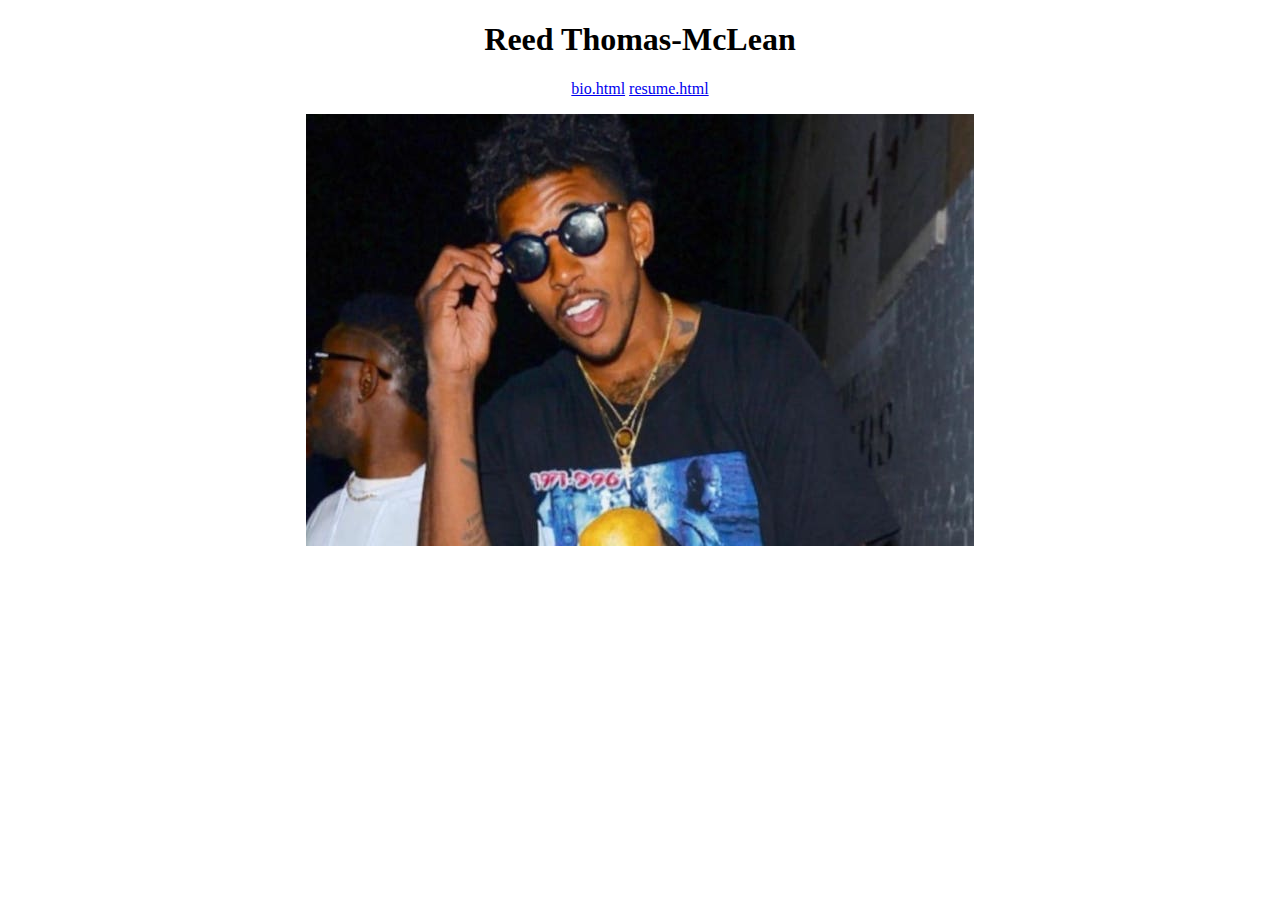
==== index.html @ 733eda83 "revised html" ====
<!DOCTYPE html>
<html>
	<head>
		<meta charset="UTF-8"> 
		<link href="style.css" rel="stylesheet" />
		<title> Reed's Index </title>
	</head>
	<body> 
		<h1> Reed Thomas-McLean </h1>
		<a href="bio.html">bio.html</a>
		<a href="resume.html">resume.html</a> 
		<p> <img class="profpic" src="nick-young.jpeg" alt="Profile Picture"> </p>
	</body>

</html>
---- style.css ----
body {
	font-family; "Times New Roman";
	font-family: 40px;
	color: Black;
}

h1 {
	font-family; "Times New Roman";
	font-family: 60px;
	color: Black;
}

.profpic {
	margin:auto;
}

html {
	text-align: center;
}
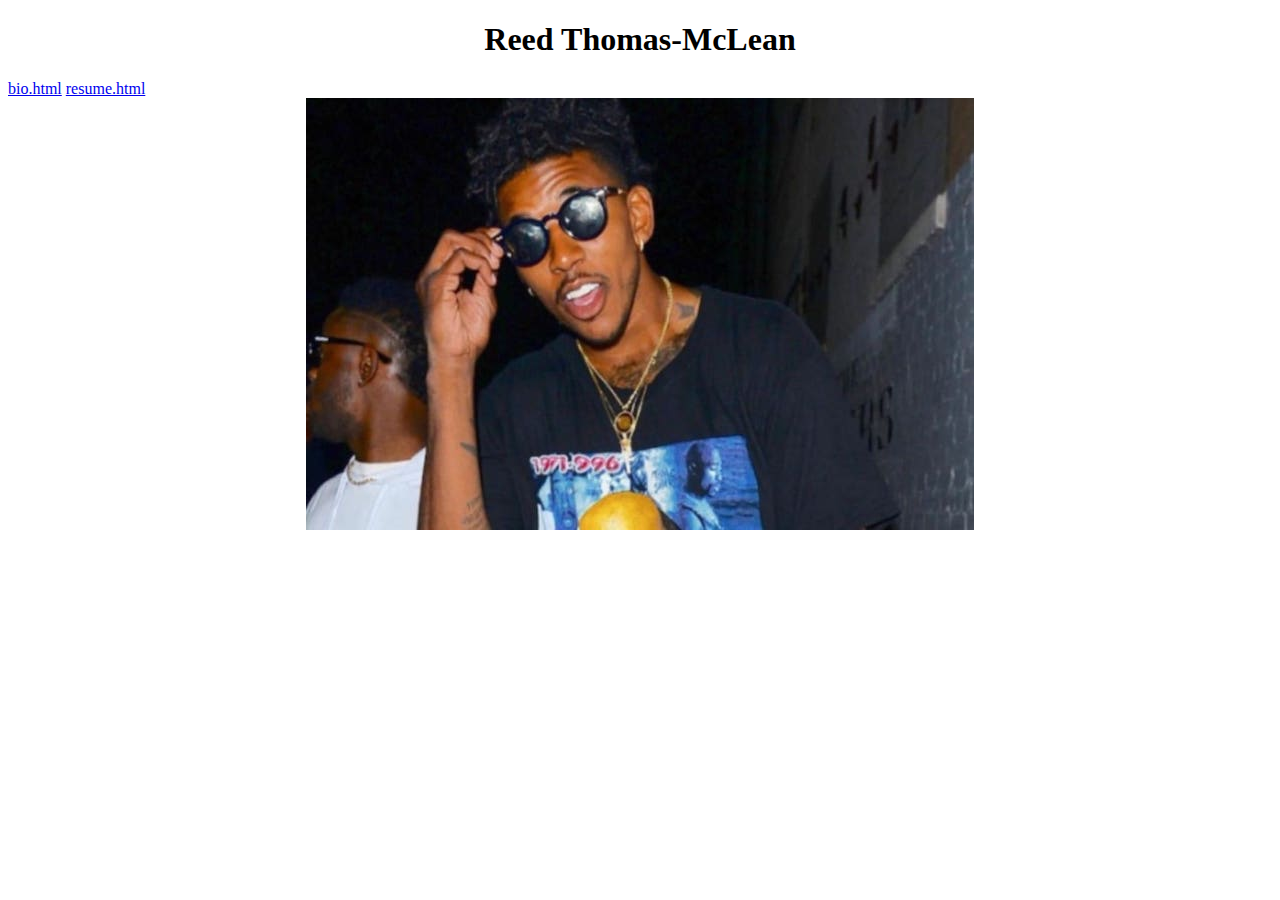
==== commit 2c8a60b6: "formatting image" ====
--- a/index.html
+++ b/index.html
@@ -9,7 +9,7 @@
 		<h1> Reed Thomas-McLean </h1>
 		<a href="bio.html">bio.html</a>
 		<a href="resume.html">resume.html</a> 
-		<p> <img class="profpic" src="nick-young.jpeg" alt="Profile Picture"> </p>
+		<div class="profpic"> <img src="nick-young.jpeg" alt="Profile Picture"> </div>
 	</body>
 
 </html>--- a/style.css
+++ b/style.css
@@ -8,12 +8,9 @@
 	font-family; "Times New Roman";
 	font-family: 60px;
 	color: Black;
+	text-align: center;
 }
 
 .profpic {
-	margin:auto;
+	text-align: center;
 }
-
-html {
-	text-align: center;
-}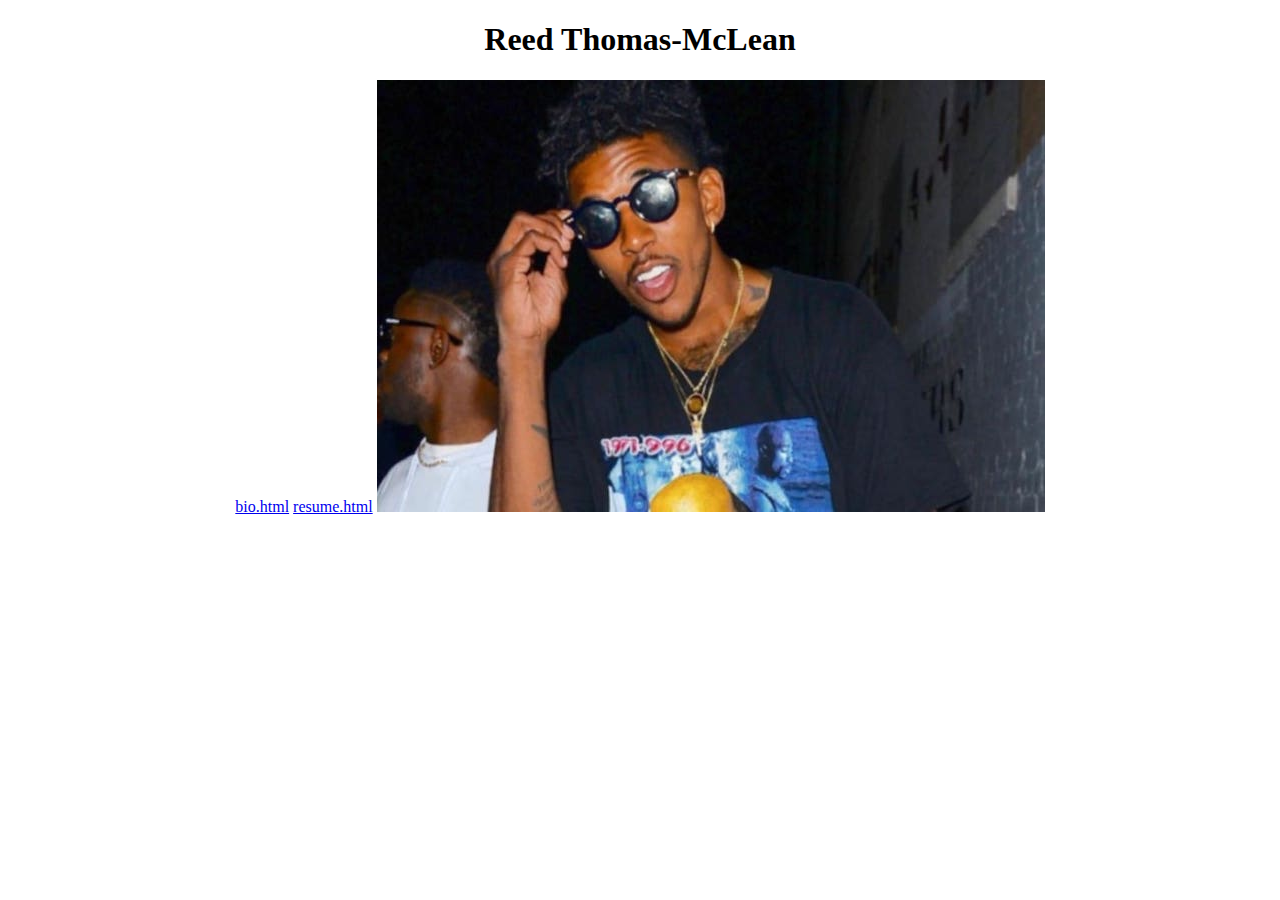
==== commit 835f2ebb: "more stylistic fine tuning" ====
--- a/index.html
+++ b/index.html
@@ -7,9 +7,9 @@
 	</head>
 	<body> 
 		<h1> Reed Thomas-McLean </h1>
-		<a href="bio.html">bio.html</a>
+		<div class="profpic"> <a href="bio.html">bio.html</a>
 		<a href="resume.html">resume.html</a> 
-		<div class="profpic"> <img src="nick-young.jpeg" alt="Profile Picture"> </div>
+		<img src="nick-young.jpeg" alt="Profile Picture"> </div>
 	</body>
 
 </html>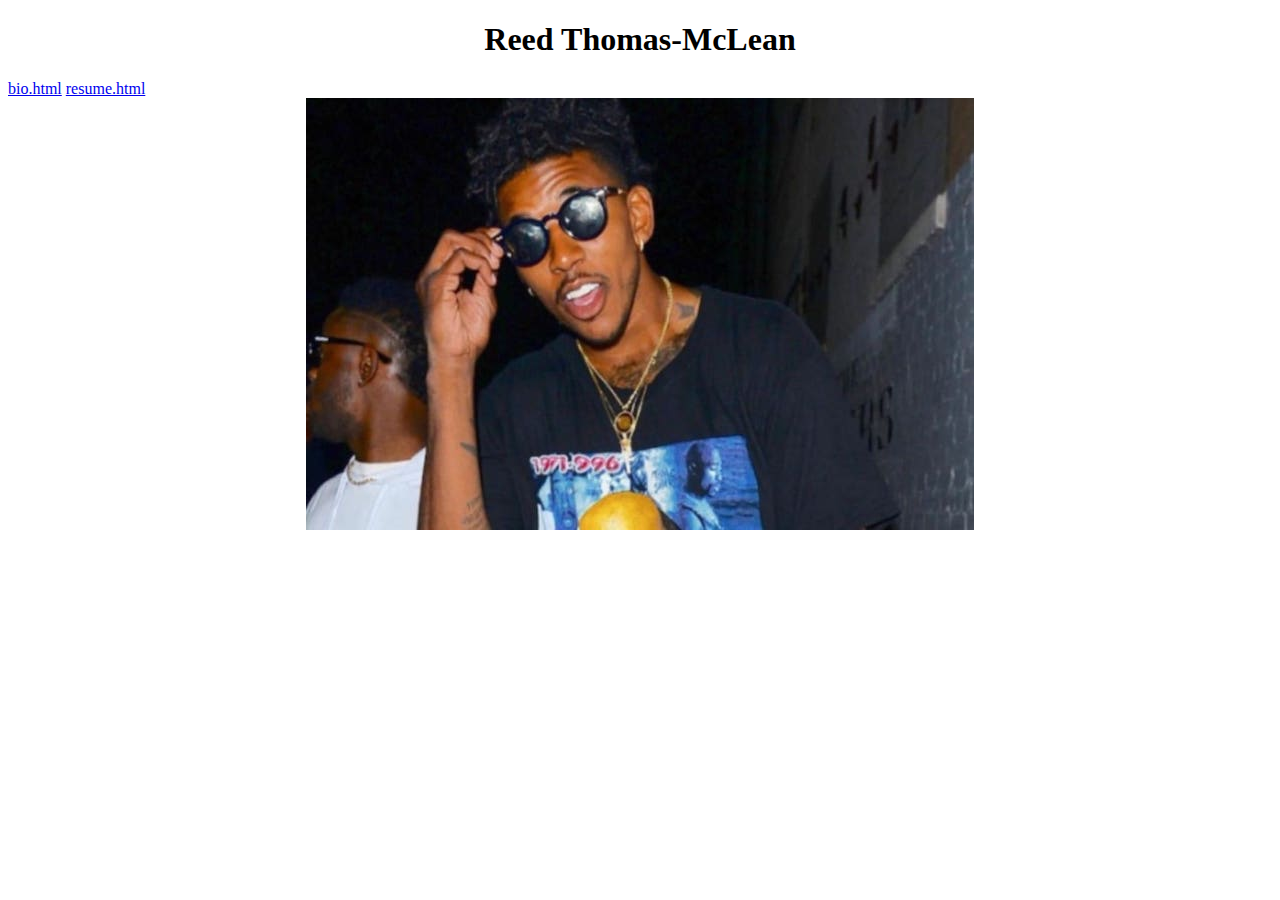
==== commit d5e15205: "more link fine tuning" ====
--- a/index.html
+++ b/index.html
@@ -7,9 +7,13 @@
 	</head>
 	<body> 
 		<h1> Reed Thomas-McLean </h1>
-		<div class="profpic"> <a href="bio.html">bio.html</a>
-		<a href="resume.html">resume.html</a> 
-		<img src="nick-young.jpeg" alt="Profile Picture"> </div>
+		<div class="linkform">
+			<a href="bio.html">bio.html</a>
+			<a href="resume.html">resume.html</a> 
+		</div>
+		<div class="profpic"> 
+			<img src="nick-young.jpeg" alt="Profile Picture"> 
+		</div>
 	</body>
 
 </html>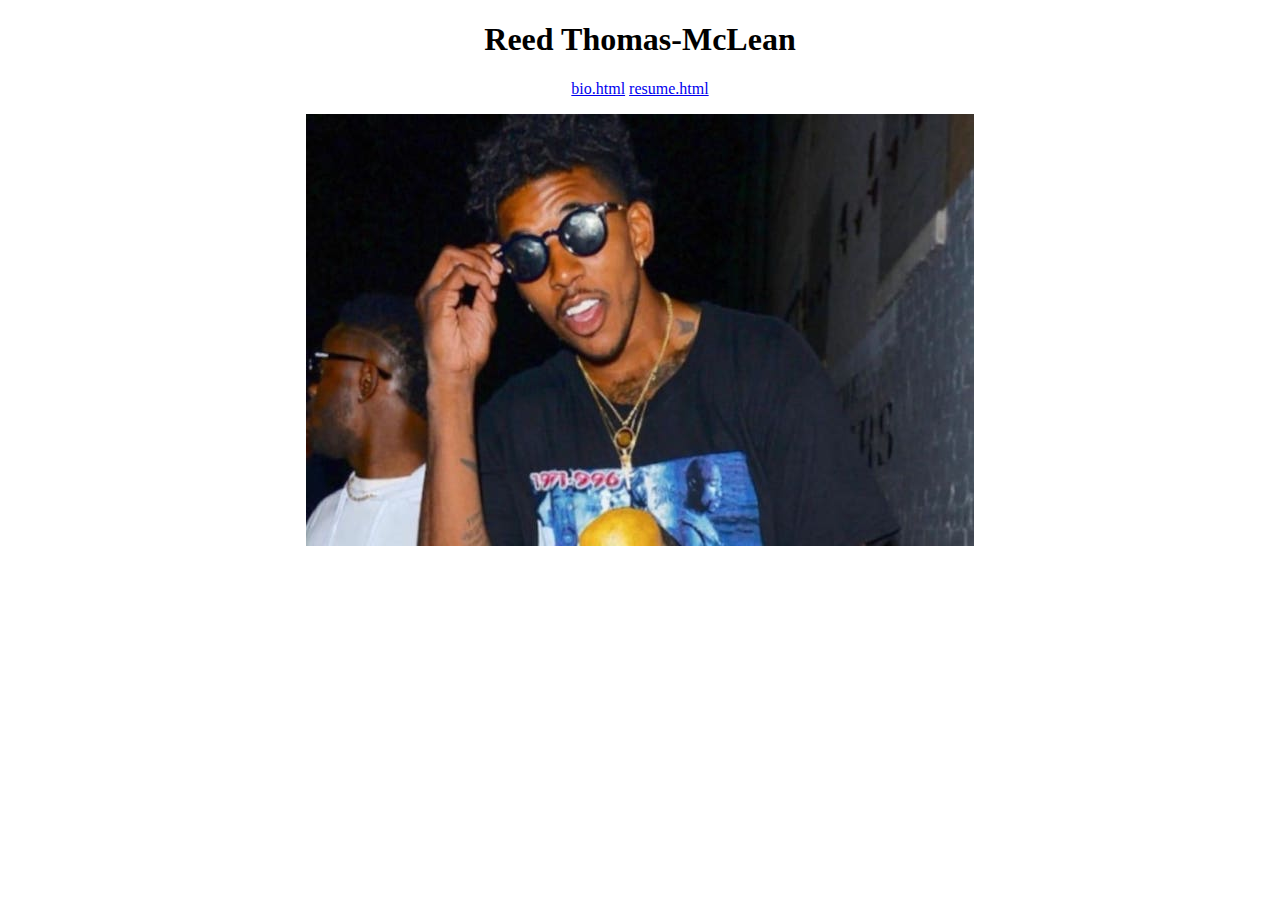
==== commit ef648ae8: "more link fine tuning" ====
--- a/index.html
+++ b/index.html
@@ -7,10 +7,10 @@
 	</head>
 	<body> 
 		<h1> Reed Thomas-McLean </h1>
-		<div class="linkform">
+		<p><div class="linkform">
 			<a href="bio.html">bio.html</a>
 			<a href="resume.html">resume.html</a> 
-		</div>
+		</div></p>
 		<div class="profpic"> 
 			<img src="nick-young.jpeg" alt="Profile Picture"> 
 		</div>
--- a/style.css
+++ b/style.css
@@ -14,3 +14,8 @@
 .profpic {
 	text-align: center;
 }
+
+.linkform {
+	text-align: center;
+	font-family; "Arial";
+}
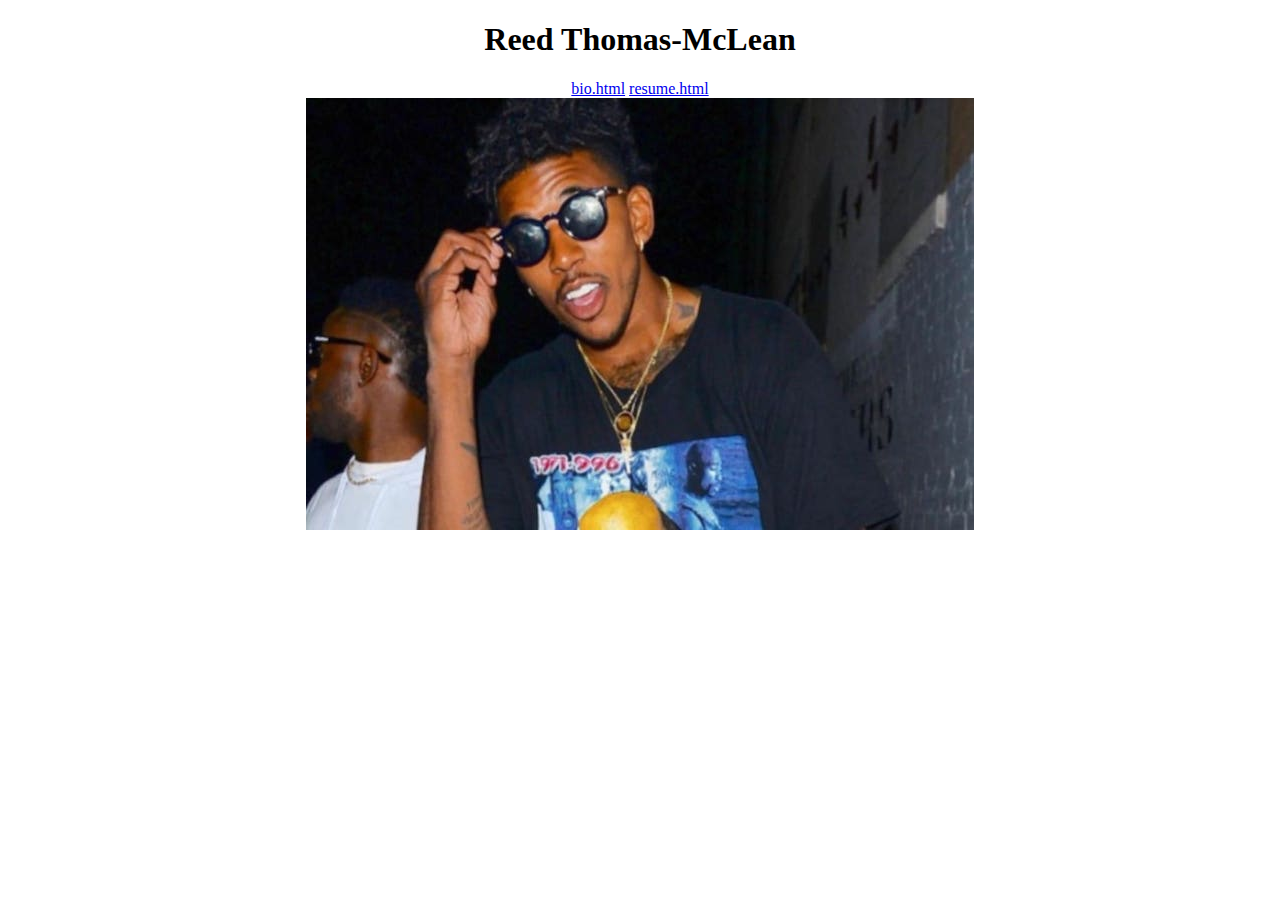
==== commit c7c2cd52: "without errors" ====
--- a/index.html
+++ b/index.html
@@ -7,10 +7,9 @@
 	</head>
 	<body> 
 		<h1> Reed Thomas-McLean </h1>
-		<p><div class="linkform">
+		<div class="linkform"> 
 			<a href="bio.html">bio.html</a>
-			<a href="resume.html">resume.html</a> 
-		</div></p>
+			<a href="resume.html">resume.html</a> </div>
 		<div class="profpic"> 
 			<img src="nick-young.jpeg" alt="Profile Picture"> 
 		</div>
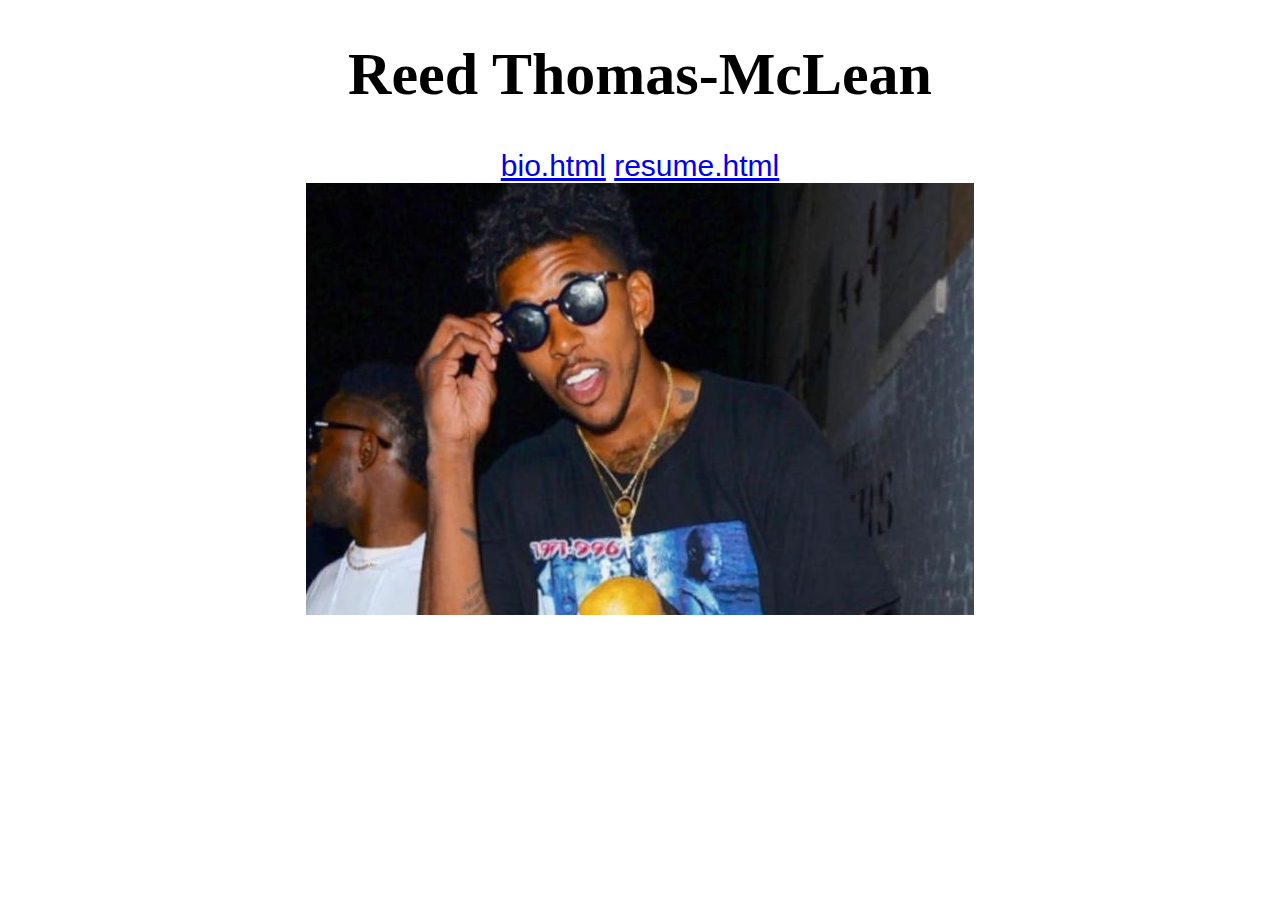
==== commit 10408f72: "version with comments" ====
--- a/index.html
+++ b/index.html
@@ -1,3 +1,4 @@
+<!-- Index page that has links to resume and biography-->
 <!DOCTYPE html>
 <html>
 	<head>
--- a/style.css
+++ b/style.css
@@ -1,14 +1,19 @@
 body {
-	font-family; "Times New Roman";
-	font-family: 40px;
+	font-family: "Times New Roman";
+	font-size: 20px;
 	color: Black;
 }
 
 h1 {
-	font-family; "Times New Roman";
-	font-family: 60px;
+	font-family: "Times New Roman";
+	font-size: 60px;
 	color: Black;
 	text-align: center;
+}
+
+h3 {
+	color: blue;
+	font-style: italic;
 }
 
 .profpic {
@@ -17,5 +22,6 @@
 
 .linkform {
 	text-align: center;
-	font-family; "Arial";
+	font-family: "Arial";
+	font-size: 30px;
 }
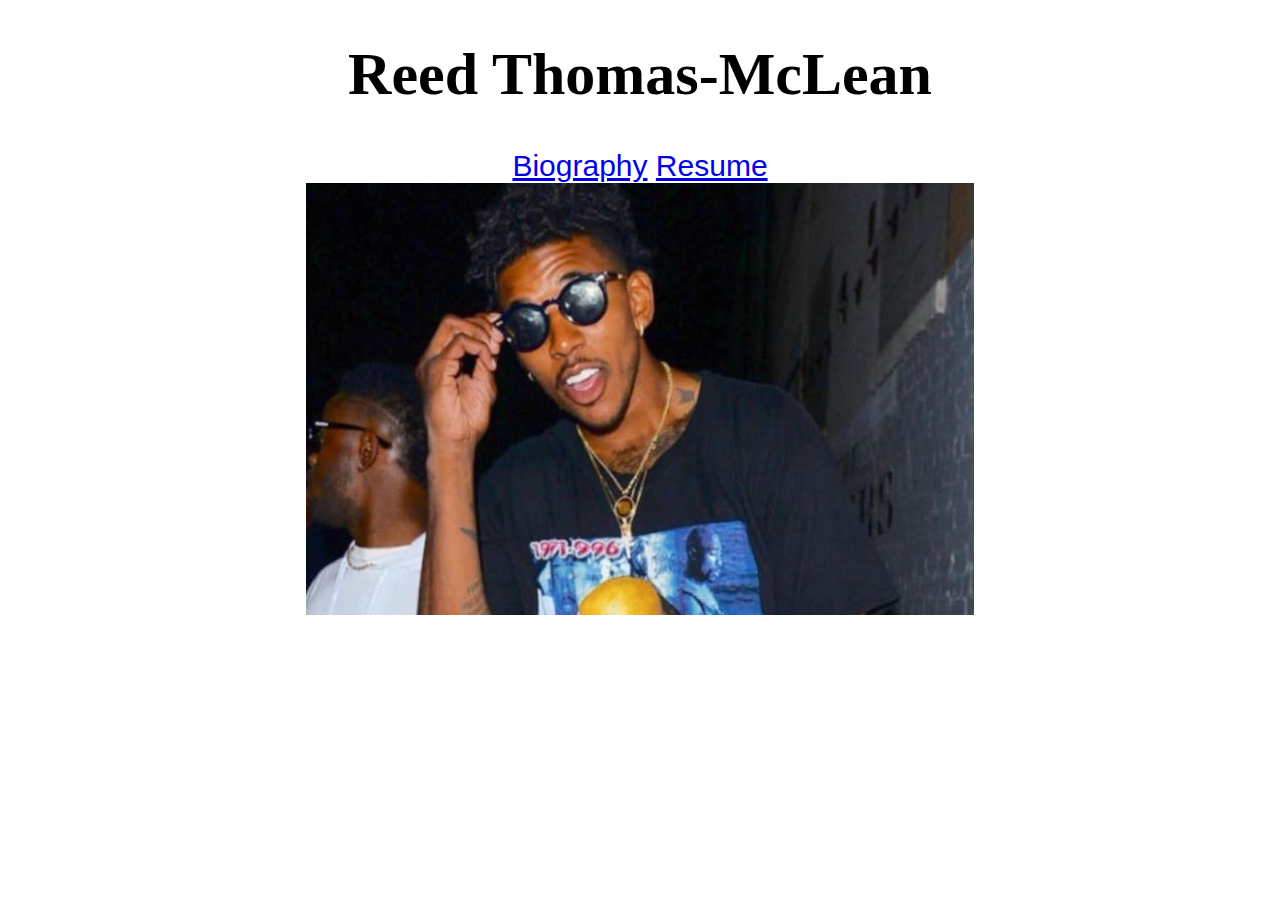
==== commit def32d2c: "Index with new link titles" ====
--- a/index.html
+++ b/index.html
@@ -9,8 +9,8 @@
 	<body> 
 		<h1> Reed Thomas-McLean </h1>
 		<div class="linkform"> 
-			<a href="bio.html">bio.html</a>
-			<a href="resume.html">resume.html</a> </div>
+			<a href="bio.html">Biography</a>
+			<a href="resume.html">Resume</a> </div>
 		<div class="profpic"> 
 			<img src="nick-young.jpeg" alt="Profile Picture"> 
 		</div>
